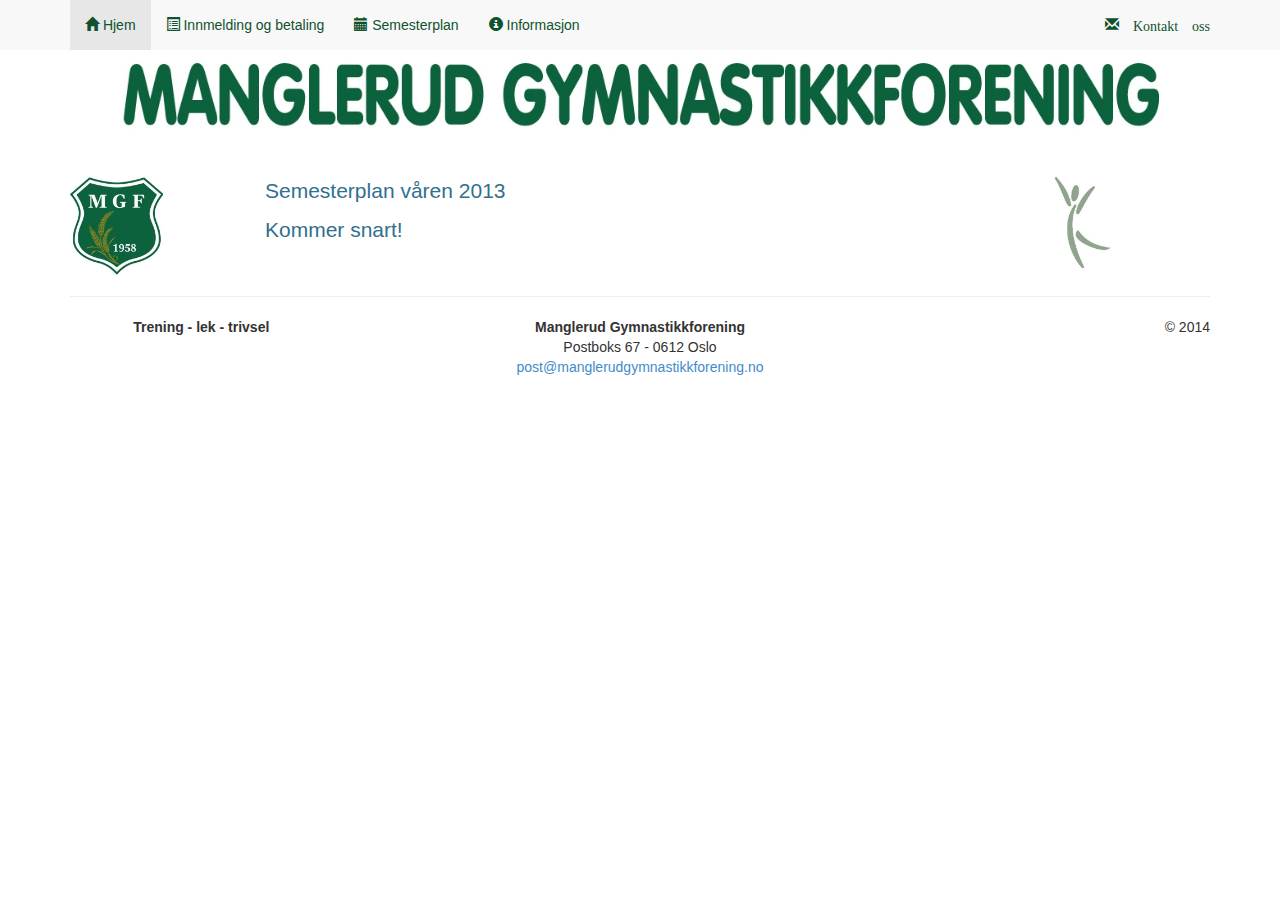
==== grasrotandelen.html @ 0ceaa542 "Første versjon av ny nettside" ====
<!DOCTYPE html>
<html lang="no">
  <head>
    <meta charset="utf-8">
    <meta http-equiv="X-UA-Compatible" content="IE=edge">
    <meta name="viewport" content="width=device-width, initial-scale=1">

    <title>Manglerud Gymnastikkforening - Semesterplan</title>

    <link href="css/custom.css" rel="stylesheet" media="screen">
  </head>
  <body>
    <nav class="navbar-wrapper navbar-default navbar-fixed-top" role="navigation">
      <div class="container">
        <div class="navbar-header">
          <button type="button" class="navbar-toggle" data-toggle="collapse" data-target=".navbar-ex1-collapse">

            <span class="sr-only">Toggle navigation</span>
            <span class="icon-bar"></span>
            <span class="icon-bar"></span>
            <span class="icon-bar"></span>
          </button>
        </div>

        <div class="collapse navbar-collapse">
          <ul class="nav navbar-nav">
            <li class="active"><a href="index.html"><span class="glyphicon glyphicon-home"></span> Hjem</a></li>
            <li><a href="innmelding.html"><span class="glyphicon glyphicon-list-alt"></span> Innmelding og betaling</a></li>
            <li><a href="semesterplan.html"><span class="glyphicon glyphicon-calendar"></span> Semesterplan</a></li>
            <li class="dropdown">
              <a href="#" class="dropdown-toggle" data-toggle="dropdown"><span class="glyphicon glyphicon-info-sign"></span> Informasjon</a>
              <ul class="dropdown-menu">
                <li><a href="nyheter.html">Nyheter</a></li>
                <li><a href="grasrotandelen.html">Grasrotandelen</a></li>
              </ul>
            </li>
          </ul>
          <ul class="nav navbar-nav navbar-right">
            <li><a href="mailto:post@manglerudgymnastikkforening.no"><span class="glyphicon glyphicon-envelope"> Kontakt oss</span></a></li>
          </ul>
        </div>
      </div>
    </nav>

    <div class="container">
      <div class="jumbotron">
      </div>
    </div>

    <div class="container">
      <div class="row">
        <div class="col-sm-2 col-xs-3">
          <img src="images/MGF_logo.jpg" class="img-responsive" style="max-height: 100px" />
        </div>
        <div class="col-sm-8 col-xs-9 lead text-info">
          <p>Semesterplan våren 2013</p>
          <p>Kommer snart!</p>
        </div>
        <div class="col-sm-2 collapse navbar-collapse">
          <img src="images/gronn turner.jpg" style="max-height: 100px" />
        </div>
      </div>
    </div>

    <footer>
      <div class="container">
        <hr>
        <div class="row">
          <div class="col-xs-3 text-center"><strong>Trening - lek - trivsel</strong></div>
          <div class="col-xs-6 text-center">
            <address>
              <strong>Manglerud Gymnastikkforening</strong><br>
              Postboks 67 - 0612 Oslo<br>
              <a href="mailto:post@manglerudgymnastikkforening.no">post@manglerudgymnastikkforening.no</a>
            </address>
          </div>
          <div class="col-xs-3 text-right">&copy; 2014</div>
        </div>
      </div>
    </footer>

    <script src="js/jquery-1.11.0.js"></script>
    <script src="js/bootstrap-3.1.0.js"></script>
  </body>
</html>
---- css/custom.css ----
@import url("bootstrap-3.1.0.css");

.jumbotron {
	margin-top: 50px;
	background: url("../images/MGF_navn.jpg") center center no-repeat;
	background-size: contain;

}

.navbar-default .navbar-nav li a,
.navbar-default .navbar-nav .active a,
.navbar-default .navbar-nav .open a {
	color: #0F522D;
}

.navbar-default .navbar-nav li a:hover,
.navbar-default .navbar-nav li a:focus,
.navbar-default .navbar-nav .active a:focus,
.navbar-default .navbar-nav .active a:hover,
.navbar-default .navbar-nav .open a:focus,
.navbar-default .navbar-nav .open a:hover {
	color: #0FB02D;
}
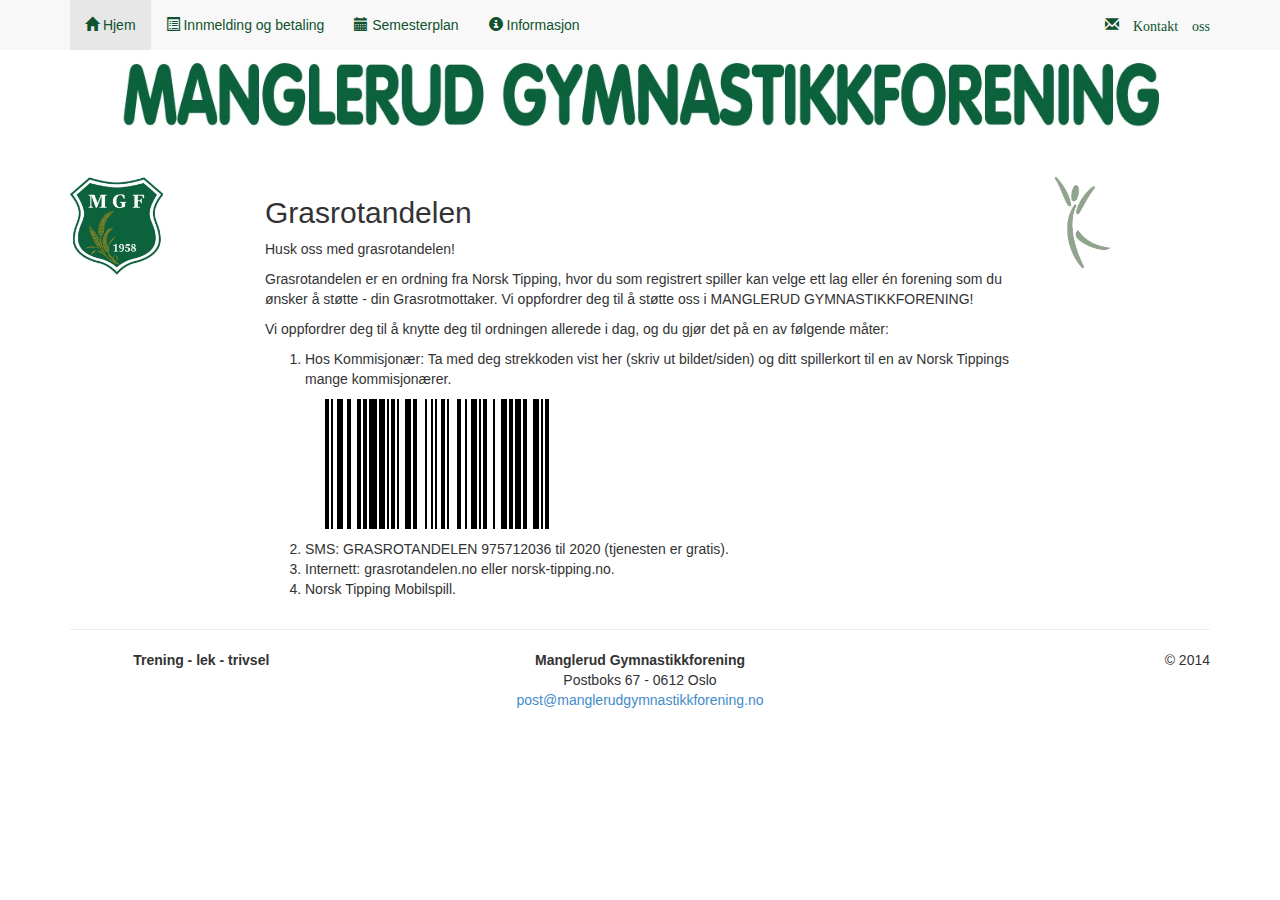
==== commit f89b3138: "Mekket litt på utseende, lagt inn tekst for grasrotandelen" ====
--- a/grasrotandelen.html
+++ b/grasrotandelen.html
@@ -13,8 +13,7 @@
     <nav class="navbar-wrapper navbar-default navbar-fixed-top" role="navigation">
       <div class="container">
         <div class="navbar-header">
-          <button type="button" class="navbar-toggle" data-toggle="collapse" data-target=".navbar-ex1-collapse">
-
+          <button type="button" class="navbar-toggle" data-toggle="collapse" data-target="#mgf-navbar-content">
             <span class="sr-only">Toggle navigation</span>
             <span class="icon-bar"></span>
             <span class="icon-bar"></span>
@@ -22,7 +21,7 @@
           </button>
         </div>
 
-        <div class="collapse navbar-collapse">
+        <div class="collapse navbar-collapse" id="mgf-navbar-content">
           <ul class="nav navbar-nav">
             <li class="active"><a href="index.html"><span class="glyphicon glyphicon-home"></span> Hjem</a></li>
             <li><a href="innmelding.html"><span class="glyphicon glyphicon-list-alt"></span> Innmelding og betaling</a></li>
@@ -49,14 +48,24 @@
 
     <div class="container">
       <div class="row">
-        <div class="col-sm-2 col-xs-3">
+        <div class="col-sm-2 hidden-xs">
           <img src="images/MGF_logo.jpg" class="img-responsive" style="max-height: 100px" />
         </div>
-        <div class="col-sm-8 col-xs-9 lead text-info">
-          <p>Semesterplan våren 2013</p>
-          <p>Kommer snart!</p>
+        <div class="col-sm-8">
+          <h2>Grasrotandelen</h2>
+          <p>Husk oss med grasrotandelen!</p>
+          <p>Grasrotandelen er en ordning fra Norsk Tipping, hvor du som registrert spiller kan velge ett lag eller én forening som du ønsker å støtte - din Grasrotmottaker. Vi oppfordrer deg til å støtte oss i MANGLERUD GYMNASTIKKFORENING!</p>
+          <p>Vi oppfordrer deg til å knytte deg til ordningen allerede i dag, og du gjør det på en av følgende måter:</p>
+          <ol>
+            <li><p>Hos Kommisjonær: Ta med deg strekkoden vist her (skriv ut bildet/siden) og ditt spillerkort til en av Norsk Tippings mange kommisjonærer.</p>
+            <p><img src="images/grasrotandelen MGF.png"/></p>
+            </li>
+            <li>SMS: GRASROTANDELEN 975712036 til 2020 (tjenesten er gratis).</li>
+            <li>Internett: grasrotandelen.no eller norsk-tipping.no.</li>
+            <li>Norsk Tipping Mobilspill.</li>
+          </ol>
         </div>
-        <div class="col-sm-2 collapse navbar-collapse">
+        <div class="col-sm-2 hidden-xs">
           <img src="images/gronn turner.jpg" style="max-height: 100px" />
         </div>
       </div>
@@ -66,15 +75,15 @@
       <div class="container">
         <hr>
         <div class="row">
-          <div class="col-xs-3 text-center"><strong>Trening - lek - trivsel</strong></div>
-          <div class="col-xs-6 text-center">
+          <div class="col-sm-3 text-center"><strong>Trening - lek - trivsel</strong></div>
+          <div class="col-sm-6 text-center">
             <address>
               <strong>Manglerud Gymnastikkforening</strong><br>
               Postboks 67 - 0612 Oslo<br>
               <a href="mailto:post@manglerudgymnastikkforening.no">post@manglerudgymnastikkforening.no</a>
             </address>
           </div>
-          <div class="col-xs-3 text-right">&copy; 2014</div>
+          <div class="col-sm-3 text-right">&copy; 2014</div>
         </div>
       </div>
     </footer>
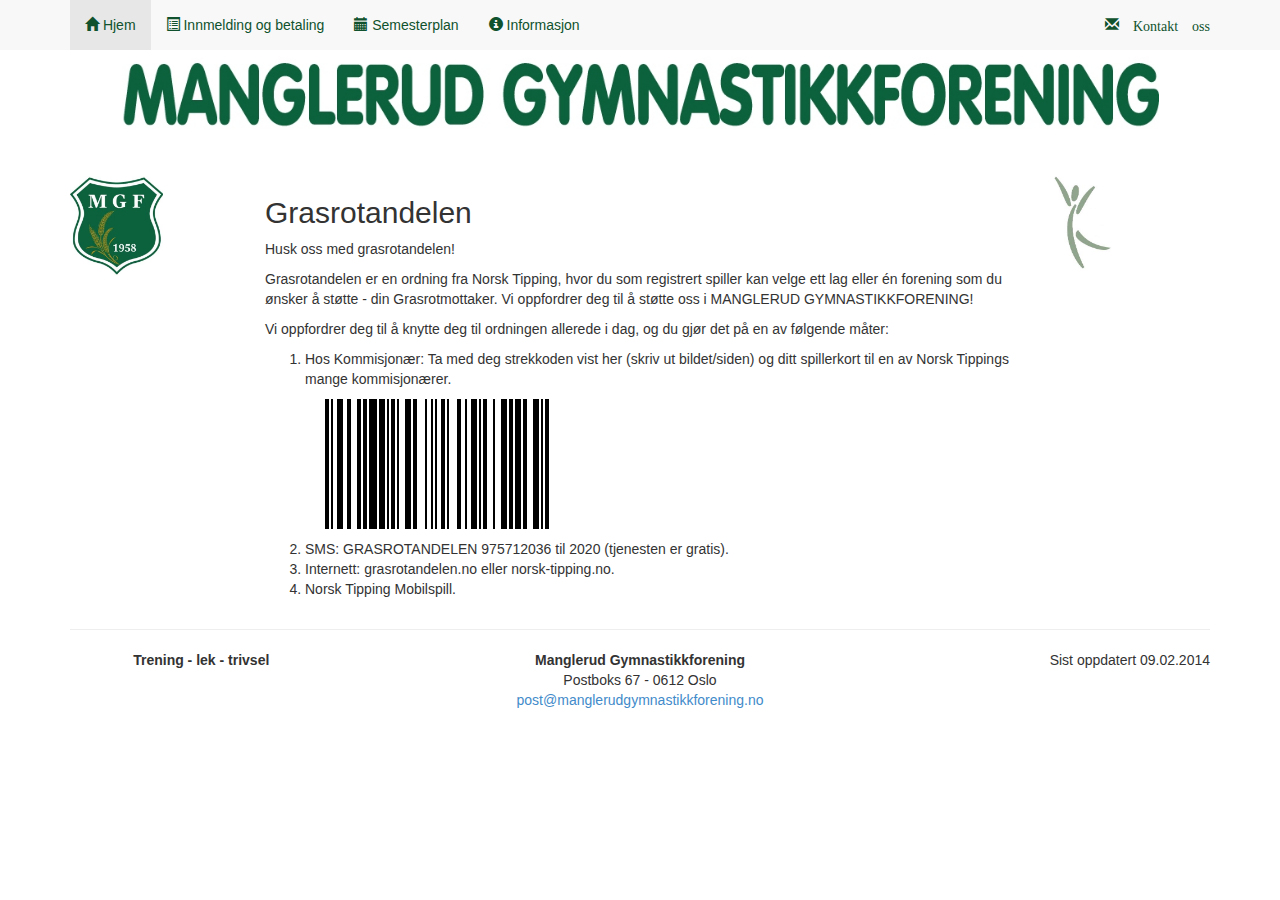
==== commit d54206f7: "Flyttet header og footer til script" ====
--- a/grasrotandelen.html
+++ b/grasrotandelen.html
@@ -10,41 +10,7 @@
     <link href="css/custom.css" rel="stylesheet" media="screen">
   </head>
   <body>
-    <nav class="navbar-wrapper navbar-default navbar-fixed-top" role="navigation">
-      <div class="container">
-        <div class="navbar-header">
-          <button type="button" class="navbar-toggle" data-toggle="collapse" data-target="#mgf-navbar-content">
-            <span class="sr-only">Toggle navigation</span>
-            <span class="icon-bar"></span>
-            <span class="icon-bar"></span>
-            <span class="icon-bar"></span>
-          </button>
-        </div>
-
-        <div class="collapse navbar-collapse" id="mgf-navbar-content">
-          <ul class="nav navbar-nav">
-            <li class="active"><a href="index.html"><span class="glyphicon glyphicon-home"></span> Hjem</a></li>
-            <li><a href="innmelding.html"><span class="glyphicon glyphicon-list-alt"></span> Innmelding og betaling</a></li>
-            <li><a href="semesterplan.html"><span class="glyphicon glyphicon-calendar"></span> Semesterplan</a></li>
-            <li class="dropdown">
-              <a href="#" class="dropdown-toggle" data-toggle="dropdown"><span class="glyphicon glyphicon-info-sign"></span> Informasjon</a>
-              <ul class="dropdown-menu">
-                <li><a href="nyheter.html">Nyheter</a></li>
-                <li><a href="grasrotandelen.html">Grasrotandelen</a></li>
-              </ul>
-            </li>
-          </ul>
-          <ul class="nav navbar-nav navbar-right">
-            <li><a href="mailto:post@manglerudgymnastikkforening.no"><span class="glyphicon glyphicon-envelope"> Kontakt oss</span></a></li>
-          </ul>
-        </div>
-      </div>
-    </nav>
-
-    <div class="container">
-      <div class="jumbotron">
-      </div>
-    </div>
+    <script type="text/javascript" src="js/header.js"></script>
 
     <div class="container">
       <div class="row">
@@ -71,22 +37,7 @@
       </div>
     </div>
 
-    <footer>
-      <div class="container">
-        <hr>
-        <div class="row">
-          <div class="col-sm-3 text-center"><strong>Trening - lek - trivsel</strong></div>
-          <div class="col-sm-6 text-center">
-            <address>
-              <strong>Manglerud Gymnastikkforening</strong><br>
-              Postboks 67 - 0612 Oslo<br>
-              <a href="mailto:post@manglerudgymnastikkforening.no">post@manglerudgymnastikkforening.no</a>
-            </address>
-          </div>
-          <div class="col-sm-3 text-right">&copy; 2014</div>
-        </div>
-      </div>
-    </footer>
+    <script type="text/javascript" src="js/footer.js"></script>
 
     <script src="js/jquery-1.11.0.js"></script>
     <script src="js/bootstrap-3.1.0.js"></script>
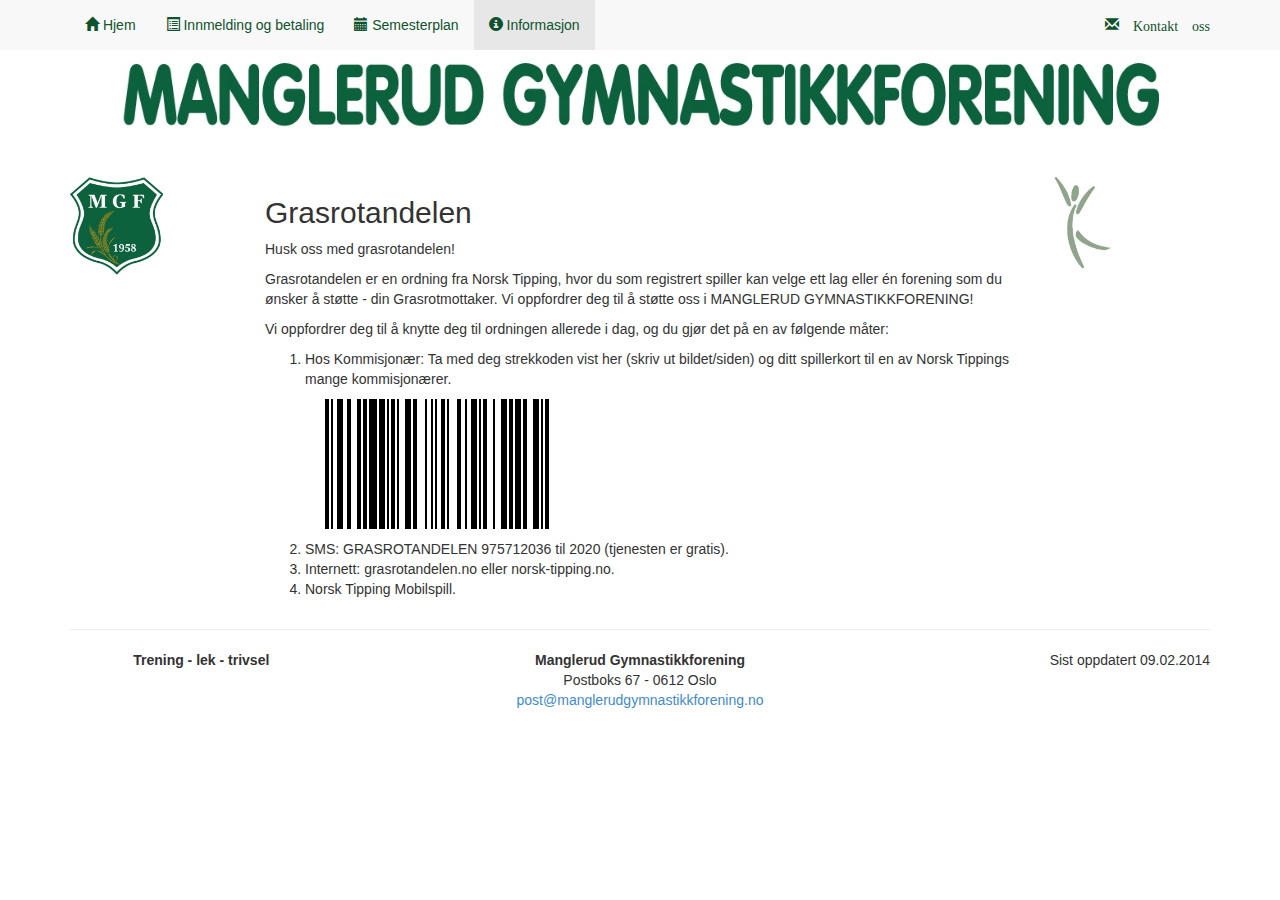
==== commit 3379d5eb: "Marker aktivt menyelement" ====
--- a/grasrotandelen.html
+++ b/grasrotandelen.html
@@ -39,7 +39,11 @@
 
     <script type="text/javascript" src="js/footer.js"></script>
 
-    <script src="js/jquery-1.11.0.js"></script>
-    <script src="js/bootstrap-3.1.0.js"></script>
+    <script src="js/jquery-1.11.0.min.js"></script>
+    <script src="js/bootstrap-3.1.0.min.js"></script>
+
+    <script type="text/javascript">
+      $("#meny-informasjon").addClass("active");
+    </script>
   </body>
 </html>--- a/css/custom.css
+++ b/css/custom.css
@@ -1,4 +1,4 @@
-@import url("bootstrap-3.1.0.css");
+@import url("bootstrap-3.1.0.min.css");
 
 .jumbotron {
 	margin-top: 50px;
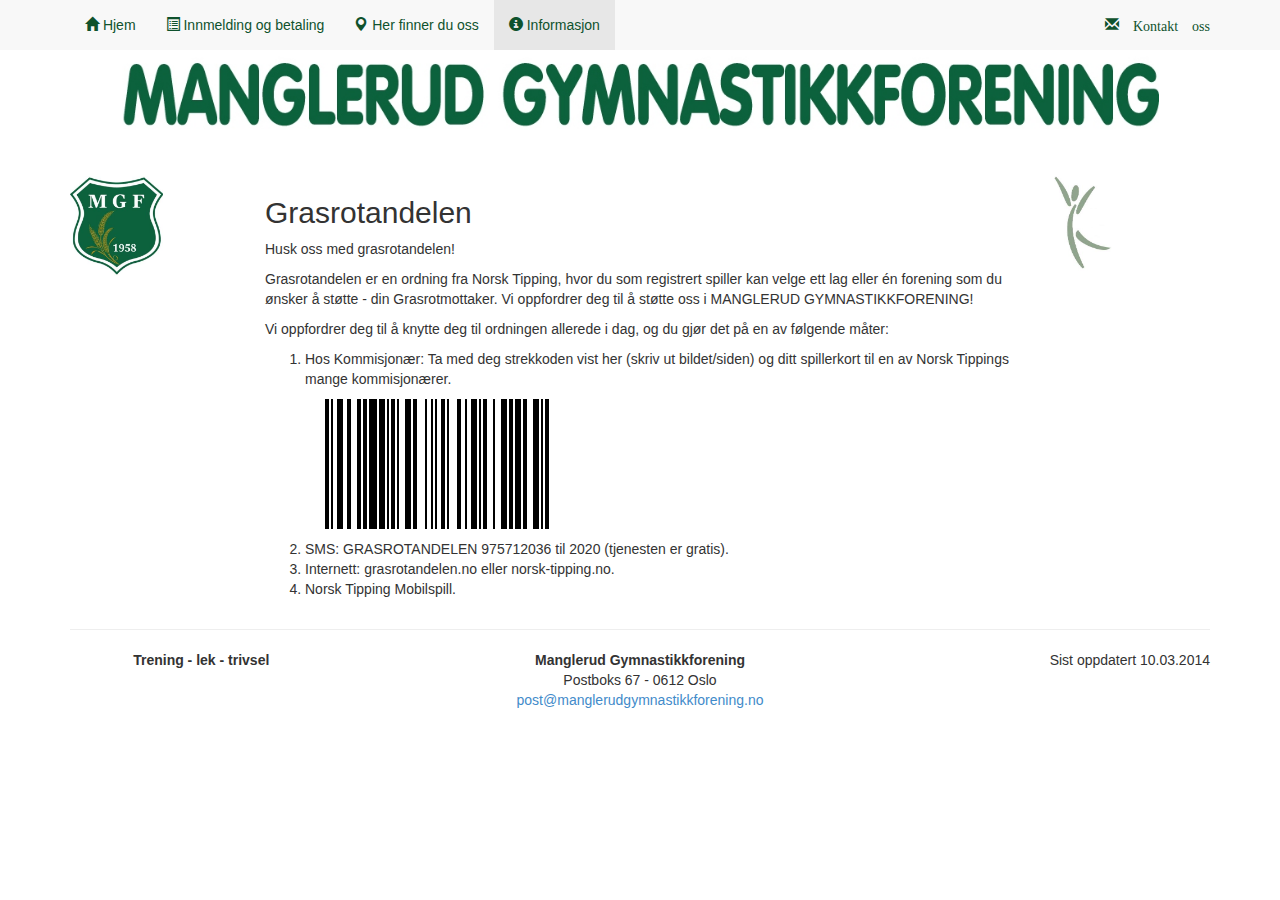
==== commit 43b88422: "Lagt til kart til gymsalen" ====
--- a/grasrotandelen.html
+++ b/grasrotandelen.html
@@ -5,7 +5,7 @@
     <meta http-equiv="X-UA-Compatible" content="IE=edge">
     <meta name="viewport" content="width=device-width, initial-scale=1">
 
-    <title>Manglerud Gymnastikkforening - Semesterplan</title>
+    <title>Manglerud Gymnastikkforening - Grasrotandelen</title>
 
     <link href="css/custom.css" rel="stylesheet" media="screen">
   </head>
--- a/css/custom.css
+++ b/css/custom.css
@@ -21,3 +21,9 @@
 .navbar-default .navbar-nav .open a:hover {
 	color: #0FB02D;
 }
+
+#map_canvas {
+	width: 400px;
+	height: 300px;
+	background-color: #CCC;
+}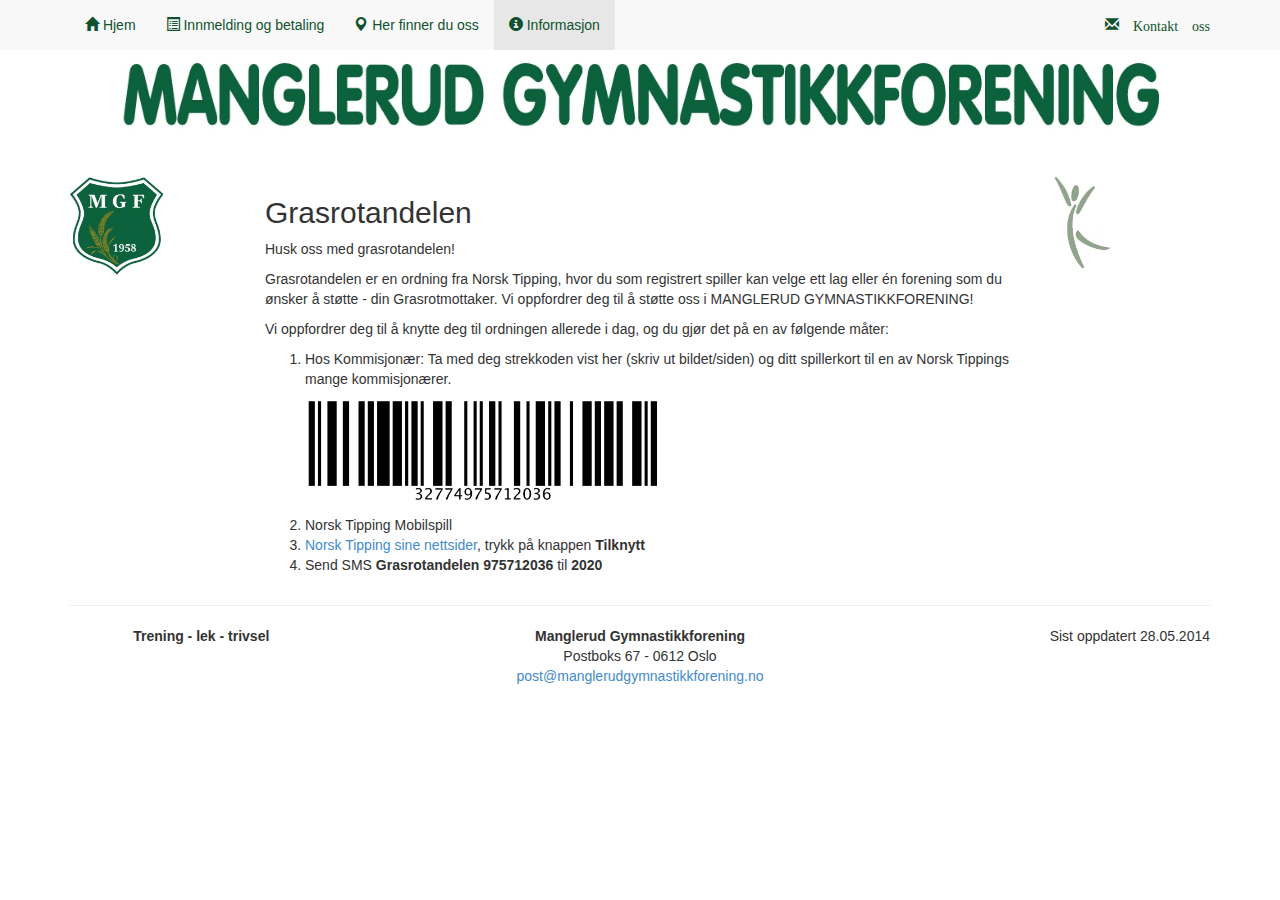
==== commit 366a6abf: "Oppdatert info om Grasrotandelen, lagt til oppfordring på forsiden" ====
--- a/grasrotandelen.html
+++ b/grasrotandelen.html
@@ -24,11 +24,11 @@
           <p>Vi oppfordrer deg til å knytte deg til ordningen allerede i dag, og du gjør det på en av følgende måter:</p>
           <ol>
             <li><p>Hos Kommisjonær: Ta med deg strekkoden vist her (skriv ut bildet/siden) og ditt spillerkort til en av Norsk Tippings mange kommisjonærer.</p>
-            <p><img src="images/grasrotandelen MGF.png"/></p>
+            <p><img src="images/grasrotandelen MGF.png" width="50%"/></p>
             </li>
-            <li>SMS: GRASROTANDELEN 975712036 til 2020 (tjenesten er gratis).</li>
-            <li>Internett: grasrotandelen.no eller norsk-tipping.no.</li>
-            <li>Norsk Tipping Mobilspill.</li>
+            <li>Norsk Tipping Mobilspill</li>
+            <li><a href="https://www.norsk-tipping.no/grasrotandelen/#search=975712036">Norsk Tipping sine nettsider</a>, trykk p&aring; knappen <strong>Tilknytt</strong></li>
+            <li>Send SMS <strong>Grasrotandelen 975712036</strong> til <strong>2020</strong></li>
           </ol>
         </div>
         <div class="col-sm-2 hidden-xs">
